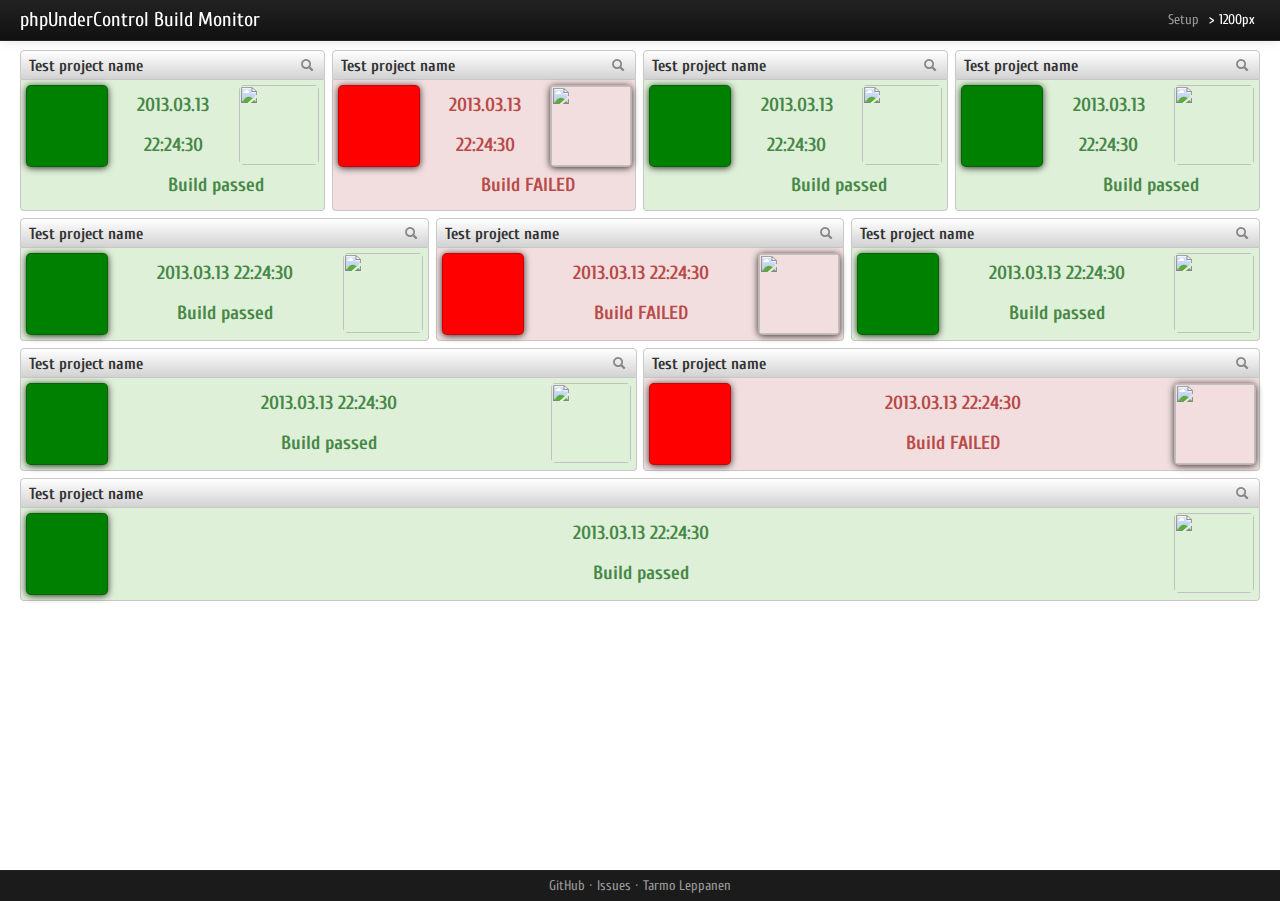
==== html/layout.html @ 3a19ecb8 "Initial commit." ====
<!DOCTYPE html>
<html>
    <head>
        <title>phpUnderControl Build Monitor</title>

        <meta name="viewport" content="width=device-width, initial-scale=1.0">

        <link href="libs/bootstrap/css/bootstrap.min.css" rel="stylesheet" media="screen">
        <link href="libs/bootstrap/css/bootstrap-responsive.min.css" rel="stylesheet" media="screen">
        <link href='http://fonts.googleapis.com/css?family=Cuprum:400,700,400italic,700italic' rel='stylesheet' type='text/css'>

        <link href="css/screen.css" rel="stylesheet" media="screen">
        <link href="css/responsive.css" rel="stylesheet" media="screen">
    </head>
    <body>

        <div id="wrap">
            <div class="header container-fluid">
                <div class="navbar navbar-inverse navbar-fixed-top">
                    <div class="navbar-inner">
                        <div class="container-fluid">
                            <button type="button" class="btn btn-navbar" data-toggle="collapse" data-target=".nav-collapse">
                                <span class="icon-bar"></span>
                                <span class="icon-bar"></span>
                                <span class="icon-bar"></span>
                            </button>
                            <a class="brand" href="index.html">phpUnderControl Build Monitor</a>

                            <div class="responsiveWidth"></div>

                            <div id="mainNavigation" class="nav-collapse collapse">
                                <ul class="nav">
                                </ul>

                                <ul class="nav pull-right">
                                    <li>
                                        <a href="#">Setup</a>
                                    </li>
                                </ul>
                            </div>

                        </div>
                    </div>
                </div>
            </div>

            <div class="container-fluid container-builds">
                <div class="row-fluid">
                    <div class="span12">
                        <div class="row-fluid">
                            <div class="span3 build ">
                                <div class="title navbar">
                                    <ul class="nav pull-right">
                                        <li><a href="#"><i class="icon-search"></i></a></li>
                                    </ul>
                                    <h2>Test project name</h2>
                                </div>
                                <div class="content alert-success">
                                    <div class="status pull-left"></div>
                                    <div class="image pull-right">
                                        <img src="images/success/chuck-norris-approved.png" />
                                    </div>
                                    <div class="info">
                                        <h2>2013.03.13 22:24:30</h2>
                                        <h3>Build passed</h3>
                                    </div>

                                    <div style="clear: both"></div>
                                </div>
                            </div>
                            <div class="span3 build">
                                <div class="title navbar">
                                    <ul class="nav pull-right">
                                        <li><a href="#"><i class="icon-search"></i></a></li>
                                    </ul>
                                    <h2>Test project name</h2>
                                </div>
                                <div class="content alert-error">
                                    <div class="status pull-left"></div>
                                    <div class="image pull-right">
                                        <img src="images/fails/epic-fail-driving-fail.jpg" />
                                    </div>
                                    <div class="info">
                                        <h2>2013.03.13 22:24:30</h2>
                                        <h3>Build FAILED</h3>
                                    </div>

                                    <div style="clear: both"></div>
                                </div>

                            </div>
                            <div class="span3 build">
                                <div class="title navbar">
                                    <ul class="nav pull-right">
                                        <li><a href="#"><i class="icon-search"></i></a></li>
                                    </ul>
                                    <h2>Test project name</h2>
                                </div>
                                <div class="content alert-success">
                                    <div class="status pull-left"></div>
                                    <div class="image pull-right">
                                        <img src="images/success/chuck-norris-approved.png" />
                                    </div>
                                    <div class="info">
                                        <h2>2013.03.13 22:24:30</h2>
                                        <h3>Build passed</h3>
                                    </div>

                                    <div style="clear: both"></div>
                                </div>
                            </div>
                            <div class="span3 build">
                                <div class="title navbar">
                                    <ul class="nav pull-right">
                                        <li><a href="#"><i class="icon-search"></i></a></li>
                                    </ul>
                                    <h2>Test project name</h2>
                                </div>
                                <div class="content alert-success">
                                    <div class="status pull-left"></div>
                                    <div class="image pull-right">
                                        <img src="images/success/chuck-norris-approved.png" />
                                    </div>
                                    <div class="info">
                                        <h2>2013.03.13 22:24:30</h2>
                                        <h3>Build passed</h3>
                                    </div>

                                    <div style="clear: both"></div>
                                </div>
                            </div>
                        </div>

                        <div class="row-fluid">
                            <div class="span4 build">
                                <div class="title navbar">
                                    <ul class="nav pull-right">
                                        <li><a href="#"><i class="icon-search"></i></a></li>
                                    </ul>
                                    <h2>Test project name</h2>
                                </div>
                                <div class="content alert-success">
                                    <div class="status pull-left"></div>
                                    <div class="image pull-right">
                                        <img src="images/success/chuck-norris-approved.png" />
                                    </div>
                                    <div class="info">
                                        <h2>2013.03.13 22:24:30</h2>
                                        <h3>Build passed</h3>
                                    </div>

                                    <div style="clear: both"></div>
                                </div>
                            </div>
                            <div class="span4 build">
                                <div class="title navbar">
                                    <ul class="nav pull-right">
                                        <li><a href="#"><i class="icon-search"></i></a></li>
                                    </ul>
                                    <h2>Test project name</h2>
                                </div>
                                <div class="content alert-error">
                                    <div class="status pull-left"></div>
                                    <div class="image pull-right">
                                        <img src="images/fails/epic_fail_Epic_Fails-s420x420-48808-580.jpg" />
                                    </div>
                                    <div class="info">
                                        <h2>2013.03.13 22:24:30</h2>
                                        <h3>Build FAILED</h3>
                                    </div>

                                    <div style="clear: both"></div>
                                </div>
                            </div>
                            <div class="span4 build">
                                <div class="title navbar">
                                    <ul class="nav pull-right">
                                        <li><a href="#"><i class="icon-search"></i></a></li>
                                    </ul>
                                    <h2>Test project name</h2>
                                </div>
                                <div class="content alert-success">
                                    <div class="status pull-left"></div>
                                    <div class="image pull-right">
                                        <img src="images/success/chuck-norris-approved.png" />
                                    </div>
                                    <div class="info">
                                        <h2>2013.03.13 22:24:30</h2>
                                        <h3>Build passed</h3>
                                    </div>

                                    <div style="clear: both"></div>
                                </div>
                            </div>
                        </div>

                        <div class="row-fluid">
                            <div class="span6 build">
                                <div class="title navbar">
                                    <ul class="nav pull-right">
                                        <li><a href="#"><i class="icon-search"></i></a></li>
                                    </ul>
                                    <h2>Test project name</h2>
                                </div>
                                <div class="content alert-success">
                                    <div class="status pull-left"></div>
                                    <div class="image pull-right">
                                        <img src="images/success/chuck-norris-approved.png" />
                                    </div>
                                    <div class="info">
                                        <h2>2013.03.13 22:24:30</h2>
                                        <h3>Build passed</h3>
                                    </div>

                                    <div style="clear: both"></div>
                                </div>
                            </div>
                            <div class="span6 build">
                                <div class="title navbar">
                                    <ul class="nav pull-right">
                                        <li><a href="#"><i class="icon-search"></i></a></li>
                                    </ul>
                                    <h2>Test project name</h2>
                                </div>
                                <div class="content alert-error">
                                    <div class="status pull-left"></div>
                                    <div class="image pull-right">
                                        <img src="images/fails/jesus-facepalm-facepalm-jesus-epic-demotivational-poster-1218659828.jpg" />
                                    </div>
                                    <div class="info">
                                        <h2>2013.03.13 22:24:30</h2>
                                        <h3>Build FAILED</h3>
                                    </div>

                                    <div style="clear: both"></div>
                                </div>
                            </div>
                        </div>

                        <div class="row-fluid">
                            <div class="span12 build">
                                <div class="title navbar">
                                    <ul class="nav pull-right">
                                        <li><a href="#"><i class="icon-search"></i></a></li>
                                    </ul>
                                    <h2>Test project name</h2>
                                </div>
                                <div class="content alert-success">
                                    <div class="status pull-left"></div>
                                    <div class="image pull-right">
                                        <img src="images/success/chuck-norris-approved.png" />
                                    </div>
                                    <div class="info">
                                        <h2>2013.03.13 22:24:30</h2>
                                        <h3>Build passed</h3>
                                    </div>

                                    <div style="clear: both"></div>
                                </div>
                            </div>
                        </div>
                    </div>
                </div>
            </div>

            <div id="push"></div>

        </div>

        <div id="footer">
            <div class="container-fluid">
                <ul>
                    <li><a href="https://github.com/tarlepp/phpUnderControlBuildMonitor" target="_blank">GitHub</a></li>
                    <li class="muted">&middot;</li>
                    <li><a href="https://github.com/tarlepp/phpUnderControlBuildMonitor/issues" target="_blank">Issues</a></li>
                    <li class="muted">&middot;</li>
                    <li><a href="https://github.com/tarlepp/" target="_blank">Tarmo Leppanen</a></li>
                </ul>
            </div>
        </div>

        <script src="libs/bootstrap/js/bootstrap.min.js"></script>
        <script src="libs/jquery/jquery-1.9.1.min.js"></script>
    </body>
</html>
---- html/css/screen.css ----
html,
body {
    height: 100%;
    margin: 0;
    padding: 0;
    font-family: 'Cuprum', sans-serif;
    cursor: default;
}

#wrap {
    min-height: 100%;
    height: auto !important;
    height: 100%;
    margin: 0 auto -30px;
}

#push,
#footer {
    height: 30px;
}

#footer {
    line-height: 30px;
    color: #999;
    background-color: #1b1b1b;
    border-top: 1px solid #252525;
    padding: 0 10px;
    text-align: center;
    z-index: 900;
}

#footer .container-fluid {
    margin: 0;
}

#footer ul {
    list-style-type: none;
    margin: 0;
    padding: 0;
}

#footer li {
    display: inline;
}

#footer a,
#footer a:visited {
    color: #999999;
}

#footer a:hover {
    color: #FFFFFF;
    text-decoration: none;
}

.container-builds {
    margin-top: 50px;
}

.container-builds .build:hover {
    -webkit-box-shadow: 0 3px 10px rgba(0, 0, 0, 0.4);
    -moz-box-shadow: 0 3px 10px rgba(0, 0, 0, 0.4);
    box-shadow: 0 3px 10px rgba(0, 0, 0, 0.4);
}

.build .title {
    min-height: 20px;
    margin: 0;
    padding: 5px 0 3px 0;
    border: 1px solid #c8c8c8;
    -webkit-border-radius: 4px 4px 0 0;
    -moz-border-radius: 4px 4px 0 0;
    border-radius: 4px 4px 0 0;
    background-color: #fafafa;
    background-image: -moz-linear-gradient(top, #ffffff, #d2d2d2);
    background-image: -webkit-gradient(linear, 0 0, 0 100%, from(#ffffff), to(#d2d2d2));
    background-image: -webkit-linear-gradient(top, #ffffff, #d2d2d2);
    background-image: -o-linear-gradient(top, #ffffff, #d2d2d2);
    background-image: linear-gradient(to bottom, #ffffff, #d2d2d2);
}

.build .title h2 {
    position: relative;
    top: 2px;
    font-size: 16px;
    line-height: 16px;
    margin: 0 25px 0 8px;
    padding: 0;
    font-weight: bold;
}

.build .navbar .nav {
    margin: 0 10px 0 0;
    padding: 0;
}

.build .navbar .nav > li > a {
    margin: 0;
    padding: 0;
    opacity: 0.5;
}

.build .navbar .nav > li > a:hover {
    opacity: 1;
}

.build .content {
    border: 1px solid #c8c8c8;
    border-top: none;
    border-bottom-left-radius: 4px;
    border-bottom-right-radius: 4px;
    margin: 0;
    padding: 5px;
}

.build .content .info {
    text-align: center;
}

.build .content .info h2,
.build .content .info h3 {
    font-size: 19px;
    padding: 0;
    margin: 0;
}

.build .content .status,
.build .content .image {
    width: 80px;
    height: 80px;
}

.build .content .status {
    border-radius: 5px;
    -webkit-box-shadow: 0 1px 7px rgba(0, 0, 0, 0.8);
    -moz-box-shadow: 0 1px 7px rgba(0, 0, 0, 0.8);
    box-shadow: 0 1px 7px rgba(0, 0, 0, 0.8);
    border: 1px solid  rgba(0, 0, 0, 0.2);
}

.build .alert-success .status {
    background-color: green;
}

.build .alert-error .status {
    background-color: red;
}

.build .content .status {
    margin: 0 5px 0 0;
}

.build .content .image {
    margin: 0 0 0 5px;
}

.build .content .image img {
    width: 100%;
    height: 100%;
    border-radius: 5px;
    -webkit-box-shadow: 0 1px 7px rgba(0, 0, 0, 0.8);
    -moz-box-shadow: 0 1px 7px rgba(0, 0, 0, 0.8);
    box-shadow: 0 1px 7px rgba(0, 0, 0, 0.8);
    border: 1px solid  rgba(0, 0, 0, 0.2);
}

.build .content.alert-success .image img {
    -webkit-box-shadow: none;
    -moz-box-shadow: none;
    box-shadow: none;
    border: none;
}
---- html/css/responsive.css ----
.responsiveWidth {
    position: relative;
    float: right;
    color: #FFFFFF;
    line-height: 40px;
    right: 5px;
}

.responsiveWidth:before {
    content: '> 1200px';
}

@media (min-width: 1200px) {
    .container-builds .row-fluid {
        margin-bottom: 0.56410256410256%;
    }

    .container-builds .row-fluid [class*="span"] {
        margin-left: 0.56410256410256%;
    }

    .container-builds .row-fluid [class*="span"]:first-child {
        margin-left: 0;
    }

    .container-builds .row-fluid .span12 {
        width: 100%;
    }

    .container-builds .row-fluid .span6 {
        width: 49.717948717948715%;
    }

    .container-builds .row-fluid .span4 {
        width: 32.9572601345699%;
    }

    .container-builds .row-fluid .span3 {
        width: 24.576923076923%;
    }
}
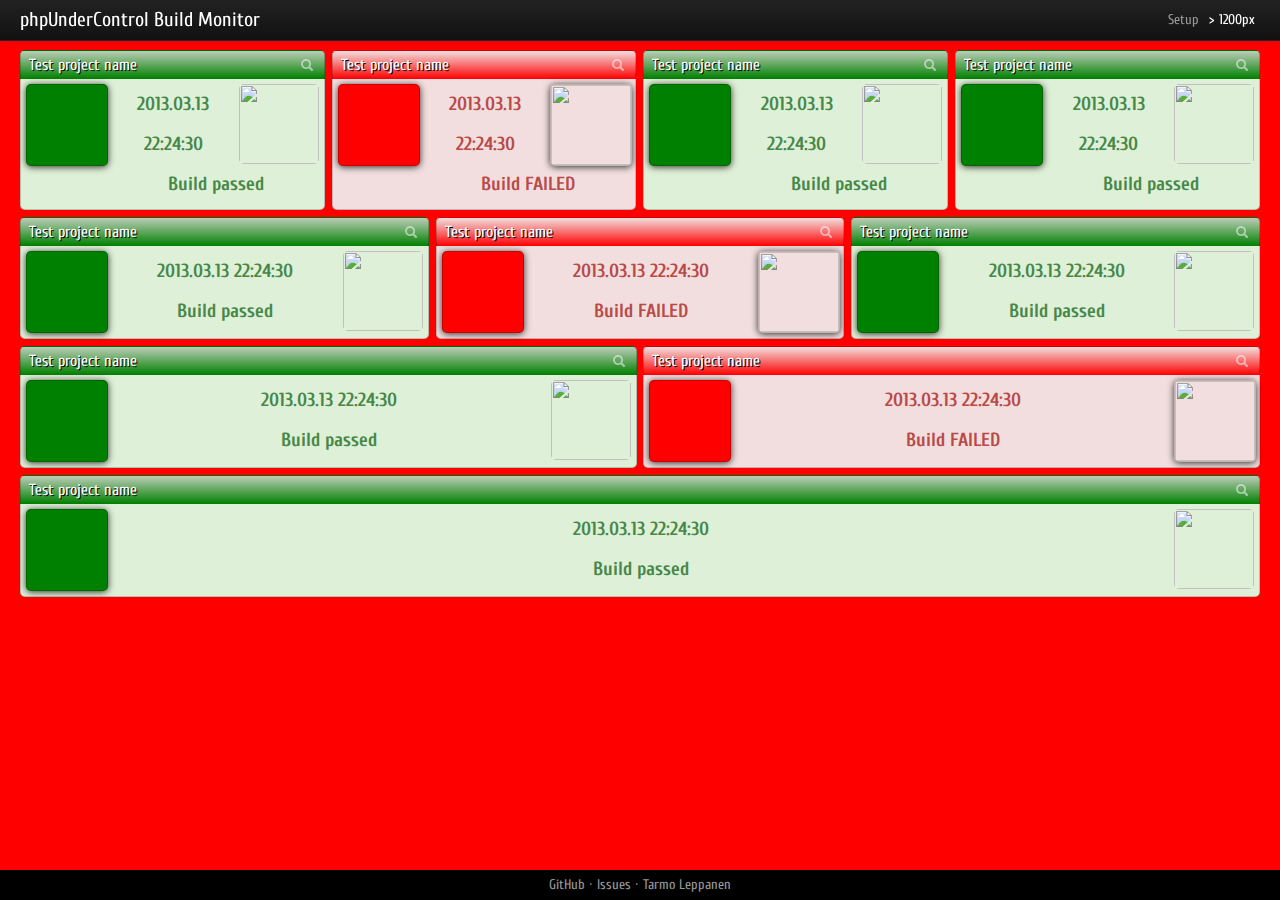
==== commit 3dfc7e4f: "Updated layout." ====
--- a/html/layout.html
+++ b/html/layout.html
@@ -14,7 +14,7 @@
     </head>
     <body>
 
-        <div id="wrap">
+        <div id="wrap" style="background-color: red;">
             <div class="header container-fluid">
                 <div class="navbar navbar-inverse navbar-fixed-top">
                     <div class="navbar-inner">
@@ -48,34 +48,34 @@
                 <div class="row-fluid">
                     <div class="span12">
                         <div class="row-fluid">
-                            <div class="span3 build ">
-                                <div class="title navbar">
-                                    <ul class="nav pull-right">
-                                        <li><a href="#"><i class="icon-search"></i></a></li>
-                                    </ul>
-                                    <h2>Test project name</h2>
-                                </div>
-                                <div class="content alert-success">
-                                    <div class="status pull-left"></div>
-                                    <div class="image pull-right">
-                                        <img src="images/success/chuck-norris-approved.png" />
-                                    </div>
-                                    <div class="info">
-                                        <h2>2013.03.13 22:24:30</h2>
-                                        <h3>Build passed</h3>
-                                    </div>
-
-                                    <div style="clear: both"></div>
-                                </div>
-                            </div>
-                            <div class="span3 build">
-                                <div class="title navbar">
-                                    <ul class="nav pull-right">
-                                        <li><a href="#"><i class="icon-search"></i></a></li>
-                                    </ul>
-                                    <h2>Test project name</h2>
-                                </div>
-                                <div class="content alert-error">
+                            <div class="span3 build alert-success">
+                                <div class="title navbar">
+                                    <ul class="nav pull-right">
+                                        <li><a href="#"><i class="icon-search icon-white"></i></a></li>
+                                    </ul>
+                                    <h2>Test project name</h2>
+                                </div>
+                                <div class="content">
+                                    <div class="status pull-left"></div>
+                                    <div class="image pull-right">
+                                        <img src="images/success/chuck-norris-approved.png" />
+                                    </div>
+                                    <div class="info">
+                                        <h2>2013.03.13 22:24:30</h2>
+                                        <h3>Build passed</h3>
+                                    </div>
+
+                                    <div style="clear: both"></div>
+                                </div>
+                            </div>
+                            <div class="span3 build alert-error">
+                                <div class="title navbar">
+                                    <ul class="nav pull-right">
+                                        <li><a href="#"><i class="icon-search icon-white"></i></a></li>
+                                    </ul>
+                                    <h2>Test project name</h2>
+                                </div>
+                                <div class="content">
                                     <div class="status pull-left"></div>
                                     <div class="image pull-right">
                                         <img src="images/fails/epic-fail-driving-fail.jpg" />
@@ -89,77 +89,77 @@
                                 </div>
 
                             </div>
-                            <div class="span3 build">
-                                <div class="title navbar">
-                                    <ul class="nav pull-right">
-                                        <li><a href="#"><i class="icon-search"></i></a></li>
-                                    </ul>
-                                    <h2>Test project name</h2>
-                                </div>
-                                <div class="content alert-success">
-                                    <div class="status pull-left"></div>
-                                    <div class="image pull-right">
-                                        <img src="images/success/chuck-norris-approved.png" />
-                                    </div>
-                                    <div class="info">
-                                        <h2>2013.03.13 22:24:30</h2>
-                                        <h3>Build passed</h3>
-                                    </div>
-
-                                    <div style="clear: both"></div>
-                                </div>
-                            </div>
-                            <div class="span3 build">
-                                <div class="title navbar">
-                                    <ul class="nav pull-right">
-                                        <li><a href="#"><i class="icon-search"></i></a></li>
-                                    </ul>
-                                    <h2>Test project name</h2>
-                                </div>
-                                <div class="content alert-success">
-                                    <div class="status pull-left"></div>
-                                    <div class="image pull-right">
-                                        <img src="images/success/chuck-norris-approved.png" />
-                                    </div>
-                                    <div class="info">
-                                        <h2>2013.03.13 22:24:30</h2>
-                                        <h3>Build passed</h3>
-                                    </div>
-
-                                    <div style="clear: both"></div>
-                                </div>
-                            </div>
-                        </div>
-
-                        <div class="row-fluid">
-                            <div class="span4 build">
-                                <div class="title navbar">
-                                    <ul class="nav pull-right">
-                                        <li><a href="#"><i class="icon-search"></i></a></li>
-                                    </ul>
-                                    <h2>Test project name</h2>
-                                </div>
-                                <div class="content alert-success">
-                                    <div class="status pull-left"></div>
-                                    <div class="image pull-right">
-                                        <img src="images/success/chuck-norris-approved.png" />
-                                    </div>
-                                    <div class="info">
-                                        <h2>2013.03.13 22:24:30</h2>
-                                        <h3>Build passed</h3>
-                                    </div>
-
-                                    <div style="clear: both"></div>
-                                </div>
-                            </div>
-                            <div class="span4 build">
-                                <div class="title navbar">
-                                    <ul class="nav pull-right">
-                                        <li><a href="#"><i class="icon-search"></i></a></li>
-                                    </ul>
-                                    <h2>Test project name</h2>
-                                </div>
-                                <div class="content alert-error">
+                            <div class="span3 build alert-success">
+                                <div class="title navbar">
+                                    <ul class="nav pull-right">
+                                        <li><a href="#"><i class="icon-search icon-white"></i></a></li>
+                                    </ul>
+                                    <h2>Test project name</h2>
+                                </div>
+                                <div class="content">
+                                    <div class="status pull-left"></div>
+                                    <div class="image pull-right">
+                                        <img src="images/success/chuck-norris-approved.png" />
+                                    </div>
+                                    <div class="info">
+                                        <h2>2013.03.13 22:24:30</h2>
+                                        <h3>Build passed</h3>
+                                    </div>
+
+                                    <div style="clear: both"></div>
+                                </div>
+                            </div>
+                            <div class="span3 build alert-success">
+                                <div class="title navbar">
+                                    <ul class="nav pull-right">
+                                        <li><a href="#"><i class="icon-search icon-white"></i></a></li>
+                                    </ul>
+                                    <h2>Test project name</h2>
+                                </div>
+                                <div class="content">
+                                    <div class="status pull-left"></div>
+                                    <div class="image pull-right">
+                                        <img src="images/success/chuck-norris-approved.png" />
+                                    </div>
+                                    <div class="info">
+                                        <h2>2013.03.13 22:24:30</h2>
+                                        <h3>Build passed</h3>
+                                    </div>
+
+                                    <div style="clear: both"></div>
+                                </div>
+                            </div>
+                        </div>
+
+                        <div class="row-fluid">
+                            <div class="span4 build alert-success">
+                                <div class="title navbar">
+                                    <ul class="nav pull-right">
+                                        <li><a href="#"><i class="icon-search icon-white"></i></a></li>
+                                    </ul>
+                                    <h2>Test project name</h2>
+                                </div>
+                                <div class="content">
+                                    <div class="status pull-left"></div>
+                                    <div class="image pull-right">
+                                        <img src="images/success/chuck-norris-approved.png" />
+                                    </div>
+                                    <div class="info">
+                                        <h2>2013.03.13 22:24:30</h2>
+                                        <h3>Build passed</h3>
+                                    </div>
+
+                                    <div style="clear: both"></div>
+                                </div>
+                            </div>
+                            <div class="span4 build alert-error">
+                                <div class="title navbar">
+                                    <ul class="nav pull-right">
+                                        <li><a href="#"><i class="icon-search icon-white"></i></a></li>
+                                    </ul>
+                                    <h2>Test project name</h2>
+                                </div>
+                                <div class="content">
                                     <div class="status pull-left"></div>
                                     <div class="image pull-right">
                                         <img src="images/fails/epic_fail_Epic_Fails-s420x420-48808-580.jpg" />
@@ -172,57 +172,57 @@
                                     <div style="clear: both"></div>
                                 </div>
                             </div>
-                            <div class="span4 build">
-                                <div class="title navbar">
-                                    <ul class="nav pull-right">
-                                        <li><a href="#"><i class="icon-search"></i></a></li>
-                                    </ul>
-                                    <h2>Test project name</h2>
-                                </div>
-                                <div class="content alert-success">
-                                    <div class="status pull-left"></div>
-                                    <div class="image pull-right">
-                                        <img src="images/success/chuck-norris-approved.png" />
-                                    </div>
-                                    <div class="info">
-                                        <h2>2013.03.13 22:24:30</h2>
-                                        <h3>Build passed</h3>
-                                    </div>
-
-                                    <div style="clear: both"></div>
-                                </div>
-                            </div>
-                        </div>
-
-                        <div class="row-fluid">
-                            <div class="span6 build">
-                                <div class="title navbar">
-                                    <ul class="nav pull-right">
-                                        <li><a href="#"><i class="icon-search"></i></a></li>
-                                    </ul>
-                                    <h2>Test project name</h2>
-                                </div>
-                                <div class="content alert-success">
-                                    <div class="status pull-left"></div>
-                                    <div class="image pull-right">
-                                        <img src="images/success/chuck-norris-approved.png" />
-                                    </div>
-                                    <div class="info">
-                                        <h2>2013.03.13 22:24:30</h2>
-                                        <h3>Build passed</h3>
-                                    </div>
-
-                                    <div style="clear: both"></div>
-                                </div>
-                            </div>
-                            <div class="span6 build">
-                                <div class="title navbar">
-                                    <ul class="nav pull-right">
-                                        <li><a href="#"><i class="icon-search"></i></a></li>
-                                    </ul>
-                                    <h2>Test project name</h2>
-                                </div>
-                                <div class="content alert-error">
+                            <div class="span4 build alert-success">
+                                <div class="title navbar">
+                                    <ul class="nav pull-right">
+                                        <li><a href="#"><i class="icon-search icon-white"></i></a></li>
+                                    </ul>
+                                    <h2>Test project name</h2>
+                                </div>
+                                <div class="content">
+                                    <div class="status pull-left"></div>
+                                    <div class="image pull-right">
+                                        <img src="images/success/chuck-norris-approved.png" />
+                                    </div>
+                                    <div class="info">
+                                        <h2>2013.03.13 22:24:30</h2>
+                                        <h3>Build passed</h3>
+                                    </div>
+
+                                    <div style="clear: both"></div>
+                                </div>
+                            </div>
+                        </div>
+
+                        <div class="row-fluid">
+                            <div class="span6 build alert-success">
+                                <div class="title navbar">
+                                    <ul class="nav pull-right">
+                                        <li><a href="#"><i class="icon-search icon-white"></i></a></li>
+                                    </ul>
+                                    <h2>Test project name</h2>
+                                </div>
+                                <div class="content">
+                                    <div class="status pull-left"></div>
+                                    <div class="image pull-right">
+                                        <img src="images/success/chuck-norris-approved.png" />
+                                    </div>
+                                    <div class="info">
+                                        <h2>2013.03.13 22:24:30</h2>
+                                        <h3>Build passed</h3>
+                                    </div>
+
+                                    <div style="clear: both"></div>
+                                </div>
+                            </div>
+                            <div class="span6 build alert-error">
+                                <div class="title navbar">
+                                    <ul class="nav pull-right">
+                                        <li><a href="#"><i class="icon-search icon-white"></i></a></li>
+                                    </ul>
+                                    <h2>Test project name</h2>
+                                </div>
+                                <div class="content">
                                     <div class="status pull-left"></div>
                                     <div class="image pull-right">
                                         <img src="images/fails/jesus-facepalm-facepalm-jesus-epic-demotivational-poster-1218659828.jpg" />
@@ -238,14 +238,14 @@
                         </div>
 
                         <div class="row-fluid">
-                            <div class="span12 build">
-                                <div class="title navbar">
-                                    <ul class="nav pull-right">
-                                        <li><a href="#"><i class="icon-search"></i></a></li>
-                                    </ul>
-                                    <h2>Test project name</h2>
-                                </div>
-                                <div class="content alert-success">
+                            <div class="span12 build alert-success">
+                                <div class="title navbar">
+                                    <ul class="nav pull-right">
+                                        <li><a href="#"><i class="icon-search icon-white"></i></a></li>
+                                    </ul>
+                                    <h2>Test project name</h2>
+                                </div>
+                                <div class="content">
                                     <div class="status pull-left"></div>
                                     <div class="image pull-right">
                                         <img src="images/success/chuck-norris-approved.png" />
--- a/html/css/screen.css
+++ b/html/css/screen.css
@@ -22,8 +22,7 @@
 #footer {
     line-height: 30px;
     color: #999;
-    background-color: #1b1b1b;
-    border-top: 1px solid #252525;
+    background-color: #000000;
     padding: 0 10px;
     text-align: center;
     z-index: 900;
@@ -58,35 +57,53 @@
 }
 
 .container-builds .build:hover {
-    -webkit-box-shadow: 0 3px 10px rgba(0, 0, 0, 0.4);
-    -moz-box-shadow: 0 3px 10px rgba(0, 0, 0, 0.4);
-    box-shadow: 0 3px 10px rgba(0, 0, 0, 0.4);
-}
-
-.build .title {
-    min-height: 20px;
-    margin: 0;
-    padding: 5px 0 3px 0;
-    border: 1px solid #c8c8c8;
-    -webkit-border-radius: 4px 4px 0 0;
-    -moz-border-radius: 4px 4px 0 0;
-    border-radius: 4px 4px 0 0;
-    background-color: #fafafa;
-    background-image: -moz-linear-gradient(top, #ffffff, #d2d2d2);
-    background-image: -webkit-gradient(linear, 0 0, 0 100%, from(#ffffff), to(#d2d2d2));
-    background-image: -webkit-linear-gradient(top, #ffffff, #d2d2d2);
-    background-image: -o-linear-gradient(top, #ffffff, #d2d2d2);
-    background-image: linear-gradient(to bottom, #ffffff, #d2d2d2);
+    -webkit-box-shadow: 5px 5px 10px rgba(0, 0, 0, 0.4);
+    -moz-box-shadow: 5px 5px 10px rgba(0, 0, 0, 0.4);
+    box-shadow: 5px 5px 10px rgba(0, 0, 0, 0.4);
+}
+
+.build.alert-success,
+.build.alert-error {
+    border: none;
+    border-color: transparent;
+    background-color: transparent;
+}
+
+.build.alert-success .content {
+    background-color: #dff0d8;
+}
+.build.alert-error .content {
+    background-color: #f2dede;
+}
+
+.build.alert-success .title {
+    background-color: green;
+    background-image: -moz-linear-gradient(top, #bccdb8, green);
+    background-image: -webkit-gradient(linear, 0 0, 0 100%, from(#bccdb8), to(green));
+    background-image: -webkit-linear-gradient(top, #bccdb8, green);
+    background-image: -o-linear-gradient(top, #bccdb8, green);
+    background-image: linear-gradient(to bottom, #bccdb8, green);
+}
+
+.build.alert-error .title {
+    background-color: red;
+    background-image: -moz-linear-gradient(top, #F2DEDE, red);
+    background-image: -webkit-gradient(linear, 0 0, 0 100%, from(#F2DEDE), to(red));
+    background-image: -webkit-linear-gradient(top, #F2DEDE, red);
+    background-image: -o-linear-gradient(top, #F2DEDE, red);
+    background-image: linear-gradient(to bottom, #F2DEDE, red);
 }
 
 .build .title h2 {
     position: relative;
-    top: 2px;
+    top: 1px;
     font-size: 16px;
     line-height: 16px;
     margin: 0 25px 0 8px;
     padding: 0;
-    font-weight: bold;
+    font-weight: normal;
+    color: #FFFFFF;
+    text-shadow: 1px 1px 0 #000000;
 }
 
 .build .navbar .nav {
@@ -104,11 +121,24 @@
     opacity: 1;
 }
 
+.build .title,
 .build .content {
-    border: 1px solid #c8c8c8;
-    border-top: none;
-    border-bottom-left-radius: 4px;
-    border-bottom-right-radius: 4px;
+    border: 1px solid rgba(0, 0, 0, 0.2);
+}
+
+.build .title {
+    min-height: 20px;
+    margin: 0;
+    padding: 5px 0 3px 0;
+    border-bottom: 0px;
+    border-top-left-radius: 5px;
+    border-top-right-radius: 5px;
+}
+
+.build .content {
+    border-top: 0px;
+    border-bottom-left-radius: 5px;
+    border-bottom-right-radius: 5px;
     margin: 0;
     padding: 5px;
 }
@@ -138,11 +168,11 @@
     border: 1px solid  rgba(0, 0, 0, 0.2);
 }
 
-.build .alert-success .status {
+.build.alert-success .status {
     background-color: green;
 }
 
-.build .alert-error .status {
+.build.alert-error .status {
     background-color: red;
 }
 
@@ -164,7 +194,7 @@
     border: 1px solid  rgba(0, 0, 0, 0.2);
 }
 
-.build .content.alert-success .image img {
+.build.alert-success .image img {
     -webkit-box-shadow: none;
     -moz-box-shadow: none;
     box-shadow: none;
--- a/html/css/responsive.css
+++ b/html/css/responsive.css
@@ -11,7 +11,7 @@
 }
 
 @media (min-width: 1200px) {
-    .container-builds .row-fluid {
+    .container-builds .row-fluid .row-fluid {
         margin-bottom: 0.56410256410256%;
     }
 
